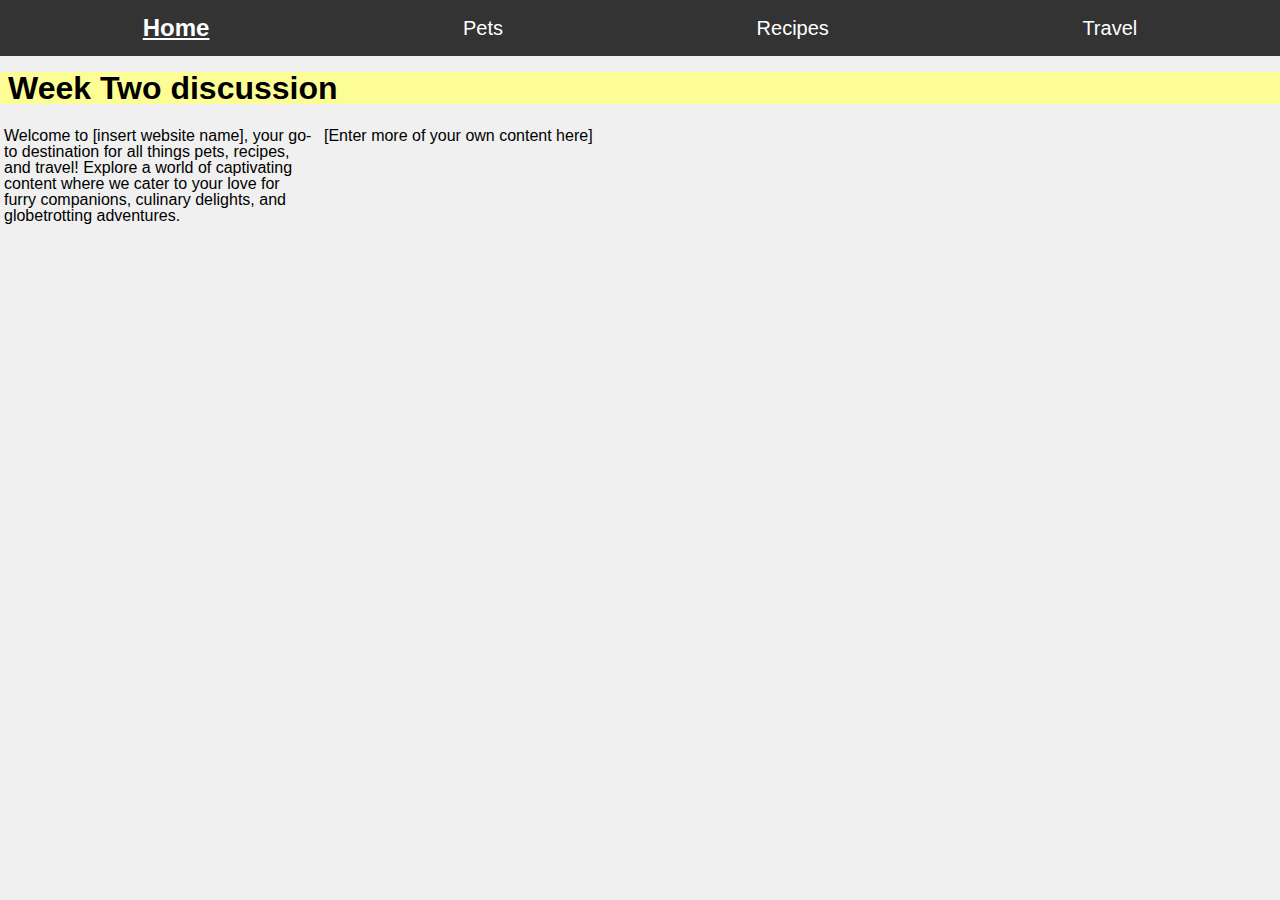
==== index.html @ 729f3e21 "Initial commit" ====
<!DOCTYPE html>
<html lang="en">
<head>
    <meta charset="UTF-8">
    <meta name="viewport" content="width=device-width, initial-scale=1.0">
    <link rel="stylesheet" href="html5reset.css">
    <link rel="stylesheet" href="style.css">
    <title>Index</title>
</head>
<body>
    <a href = "#skip" class="skip-link">Skip to Main Content</a>
    <header>
        <nav>
            <ul>
                <li><a href ="index.html" class="active">Home</a></li>
                <li><a href="pets.html">Pets</a></li>
                <li><a href="recipe.html">Recipes</a></li>
                <li><a href="travel.html">Travel</a></li>
            </ul>
        </nav>
        <h1>Week Two discussion</h1>

    </header>
    <main id="skip">
        <div>
            <p>Welcome to [insert website name], your go-to destination for all things pets, recipes, and travel! Explore a world of captivating content where we cater to your love for furry companions, culinary delights, and globetrotting adventures. </p>

        </div>

<div>[Enter more of your own content here]</div>
            
            <!-- Jackie Wolf -->
    
        <div></div>
        <div></div>
        <div></div>
        <div></div>
    </main>
    
</body>
</html>
---- style.css ----
/* General Styles */
body {
    font-family: 'Helvetica Neue', Helvetica, Arial, sans-serif;
    margin: 0;
    padding: 0;
    background: #f0f0f0;
}

.skip-link {
    position: absolute;
    left: 0;
    top: 0;
    opacity: 0;
    z-index: -1;
    /* Keeps it behind other content until focused */
    transition: opacity 0.3s, z-index 0s 0.3s;
    /* Smooth transition for opacity, delays z-index to after fade */
}

.skip-link:focus {
    opacity: 1;
    z-index: 1000;
    /* Ensures it is above other content when focused */
    transition: opacity 0.3s;
    /* Immediate transition for opacity */
    position: static;
}

/* Navigation Bar */
nav {
    background: #333;
    color: #fff;
    padding: 1em;
    padding-top: 1em;
    padding-bottom: 1em;
    margin-bottom: 1em;
}

nav ul {
    list-style-type: none;
    display: flex;
    justify-content: space-around;
    align-items: center;
}

nav ul li a:hover {
    color: #aaa;
    background-color: transparent;
}

nav ul li a {
    color: #fff;
    padding: 10px 15px;
    font-size: 1.25em;
    text-decoration: none;
}

.active {
    text-decoration: underline;
    font-weight: bolder;
    font-size: 1.5em;
}

/* Skip to Main Content Link */
.skip-content {
    position: absolute;
    top: -40px;
    left: 0;
    background: #000;
    color: #fff;
    padding: 8px;
}

body {
    display: grid;
    grid-template-rows: auto 1fr;
    grid-template-columns: 100%;
    gap: 20px;
    margin: 0;
    font-family: Arial, sans-serif;
}

main {
    display: grid;
    grid-template-columns: repeat(auto-fill, minmax(300px, 1fr));
    grid-auto-rows: minmax(100px, auto);
    /* This sets a minimum row height */
    gap: 0.5em;
    padding: 0.25em;
}

h1 {
    background-color: #FDFD96;
    color: black;
    font-weight: bold;
    font-size: 2em;
    padding-right: 0.25em;
    padding-left: 0.25em;
}

.item {
    display: grid;
    grid-template-rows: auto auto 1fr;
    gap: 10px;
    border: 2px solid #000;
    padding: 0.2em;
}


.item h2,
.item h3,
.item p,
.item ul {
    margin: 5px 0;
}

.item h3{
    font-weight: bold;
    font-size: 1.5em;
    background-color: lightblue;
}


.item h2{
    background-color: pink;
    color: black;
    font-weight: bold;
    font-size: 1.5em;
}


.item p{
    color: black;
    font-family:'Gill Sans', 'Gill Sans MT', Calibri, 'Trebuchet MS', sans-serif;
    font-size: 1.25em;
}

.item ul li{
    color: black;
    font-family: 'Gill Sans', 'Gill Sans MT', Calibri, 'Trebuchet MS', sans-serif;
    font-size: 1.25em;
}

.item img, video {
    width: 100%;
    height: 200px;
    object-fit: cover;
}

.item span {
    font-family: 'Gill Sans', 'Gill Sans MT', Calibri, 'Trebuchet MS', sans-serif;
    font-size: 1em;
}


.item ol li {
    font-family: 'Gill Sans', 'Gill Sans MT', Calibri, 'Trebuchet MS', sans-serif;
    font-size: 1em;
}


/* ACCESSIBILITY */
@media (prefers-reduced-motion: reduce) {
    /* Styles to apply when motion is reduced /
    / For example, you might want to disable or minimize animations */
    *{
        transition-duration: 0.001ms !important;
        animation-duration: 0.001ms !important;
        scroll-behavior: auto !important;
    }
}


@media only screen and (max-width: 768px) {
    /* Styles for mobile devices */
    .skip-link {
        display: none;
    }
}
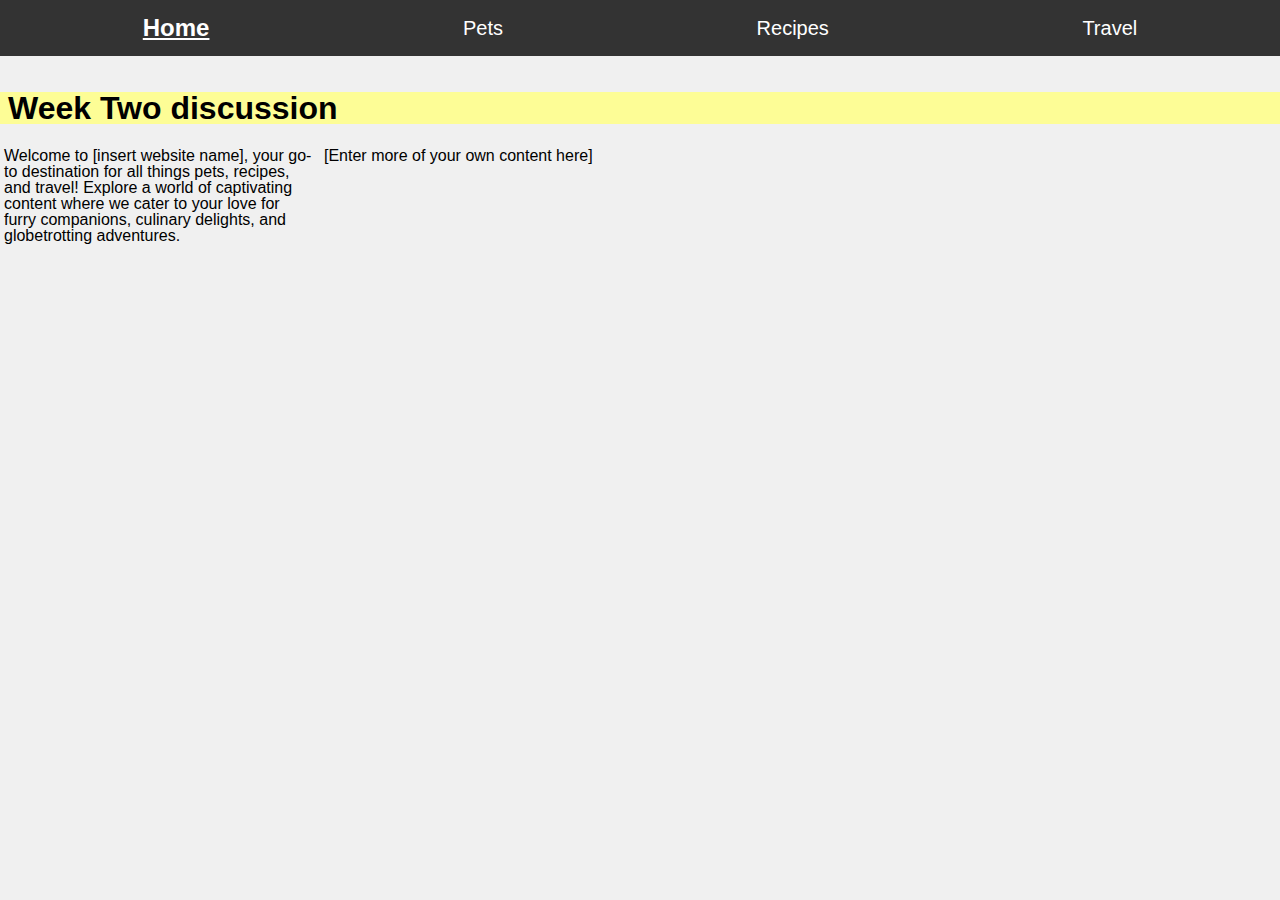
==== commit 4824fb48: "done ccp mobile" ====
--- a/index.html
+++ b/index.html
@@ -9,17 +9,16 @@
 </head>
 <body>
     <a href = "#skip" class="skip-link">Skip to Main Content</a>
+    <nav>
+        <ul>
+            <li><a href="index.html" class="active">Home</a></li>
+            <li><a href="pets.html">Pets</a></li>
+            <li><a href="recipe.html">Recipes</a></li>
+            <li><a href="travel.html">Travel</a></li>
+        </ul>
+    </nav>
     <header>
-        <nav>
-            <ul>
-                <li><a href ="index.html" class="active">Home</a></li>
-                <li><a href="pets.html">Pets</a></li>
-                <li><a href="recipe.html">Recipes</a></li>
-                <li><a href="travel.html">Travel</a></li>
-            </ul>
-        </nav>
         <h1>Week Two discussion</h1>
-
     </header>
     <main id="skip">
         <div>
--- a/style.css
+++ b/style.css
@@ -34,6 +34,15 @@
     padding-top: 1em;
     padding-bottom: 1em;
     margin-bottom: 1em;
+    position: -webkit-sticky;
+        /* For Safari */
+        position: sticky;
+        top: 0px;
+        z-index: 1000;
+        /* Ensures nav is above other content */
+        background: #333;
+        /* Add a background color if it's not already there */
+        /* Other styling remains the same */
 }
 
 nav ul {
@@ -176,4 +185,142 @@
     .skip-link {
         display: none;
     }
+}
+
+
+/* Tablet and below */
+@media only screen and (max-width: 1024px) {
+
+    .skip-link {
+        left: 10px;
+        /* Adjust as needed */
+        top: 10px;
+        /* Adjust as needed */
+        z-index: 10000;
+    }
+
+    .skip-link:focus,
+    .skip-link:active {
+        left: 0;
+        top: 0;
+        width: auto;
+        height: auto;
+        overflow: visible;
+        z-index: 10000;
+        padding: 15px;
+        background-color: #FFF;
+        border: 2px solid #000;
+        text-align: center;
+        font-size: 1.2em;
+        /* Ensure the link is large enough to be a comfortable touch target */
+        min-width: 120px;
+        min-height: 44px;
+        /* Recommended touch target size */
+    }
+
+    nav ul li a {
+        font-size: 1em;
+        /* Adjust font size for better readability on tablets */
+        padding: 15px 20px;
+        /* Increase padding for easier touch interaction */
+    }
+
+    /* Adjust main content layout */
+    main {
+        grid-template-columns: 1fr;
+        overflow-y: scroll;
+        /* Allow vertical scrolling */
+        scroll-snap-type: y mandatory;
+        /* Enable scroll snapping on the y-axis */
+        /* Adjust grid column size for tablet screens */
+    }
+
+
+    .item img,
+    .item video {
+        height: auto;
+        /* Adjust the height to maintain aspect ratio */
+    }
+    
+    /* Create a horizontally scrollable container within each .item */
+    .gallery-container {
+        display: flex;
+        /* Use flexbox for horizontal alignment */
+        overflow-x: auto;
+        /* Allow horizontal scrolling */
+        scroll-snap-type: x mandatory;
+        /* Snap to children x-axis */
+        -webkit-overflow-scrolling: touch;
+        /* Smooth scrolling on iOS devices */
+        gap: 1em;
+        /* Optional: Add gap between images */
+        height: 50vh;
+        width: 100%;
+        object-fit: contain;
+    }
+
+    .gallery-item {
+        flex: 0 0 auto;
+        /* Do not grow, do not shrink, base width on content */
+        scroll-snap-align: start;
+        /* Align to the start of the scroll container */
+        width: 100%;
+        /* Each image takes full width of the screen */
+        height: auto;
+        /* Height is determined by content */
+        margin-right: 1em;
+        /* Space between items */
+    }
+
+    /* Adjust headings and text for better readability */
+    h1,
+    .item h2,
+    .item h3 {
+        font-size: 1.25em;
+    }
+
+    .item p,
+    .item ul li {
+        font-size: 1em;
+    }
+
+    /* Improve interactive elements for touch */
+    a:hover,
+    nav ul li a:hover {
+        color: #ff6347;
+        /* Change hover color to something more noticeable */
+        background-color: #f0f0f0;
+        /* Add a subtle background change */
+    }
+
+    /* Additional styles to improve usability on tablet */
+    /* For example, you might want to increase the size of form inputs, buttons, etc., for easier interaction */
+    input[type="text"],
+    input[type="email"],
+    input[type="submit"],
+    button {
+        font-size: 1em;
+        /* Increase font size for better visibility */
+        padding: 12px 20px;
+        /* Increase padding for easier tapping */
+    }
+}
+
+/* Enhance interactive elements for touch, not just hover */
+/* Note: :hover styles are still included for devices that support hover */
+a,
+nav ul li a,
+input[type="submit"],
+button {
+    transition: background-color 0.3s ease, color 0.3s ease;
+    /* Smooth transition for a better user experience */
+}
+
+/* You might also want to include :focus styles for accessibility */
+a:focus,
+nav ul li a:focus,
+input[type="submit"]:focus,
+button:focus {
+    outline: 3px solid #ff6347;
+    /* Make the focus state clear for keyboard and screen reader users */
 }